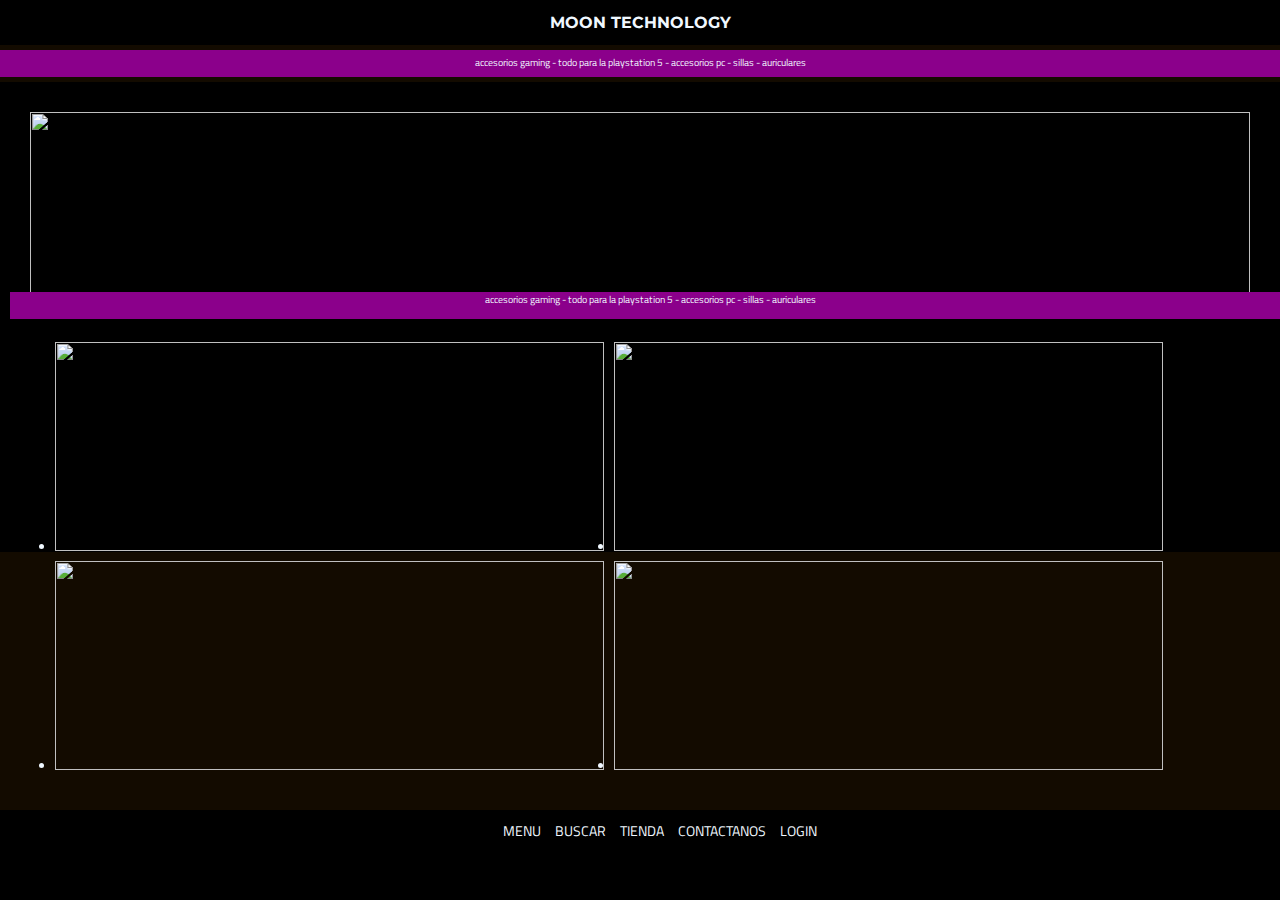
==== index.html @ ddf6d122 "Cambios" ====
<html lang="es">
<head>
    <meta charset="UTF-8">
    <meta name="viewport" content="width=device-width, initial-scale=1.0">
    <script src="https://kit.fontawesome.com/e15e8c34af.js" crossorigin="anonymous"></script>
    <link rel="stylesheet" href="styles.css">

    <!-- FUENTES E ICONOS -->
    <link rel="preconnect" href="https://fonts.googleapis.com">
<link rel="preconnect" href="https://fonts.gstatic.com" crossorigin>
<link href="https://fonts.googleapis.com/css2?family=Titillium+Web:wght@200;600;700&display=swap" rel="stylesheet">
<link href="https://fonts.googleapis.com/css2?family=Montserrat&display=swap" rel="stylesheet">
    <title>Moon Tecnology</title>
</head>
<body>
    <header>
        <nav>
            <div class="logo">
                <h1>MOON TECHNOLOGY</h1>
            </div>
        </nav>
        <article class="barra-animada">
            <p>accesorios gaming - todo para la playstation 5 - accesorios pc - sillas - auriculares</p> 
        </article>
    </header>
    <main>
        <section class="arts-pcipales">
            <article class="principal">
                <img src="/images/FONDO2.webp" class="principal-img" width="200px" alt="">
            </article>
            <article class="barra-animada-inferior">
                <p>accesorios gaming - todo para la playstation 5 - accesorios pc - sillas - auriculares </p> 
            </article>
            <article class="principal-2">
                <ul class="principal-2-list">
                    <li>
                        <img src="/images/FONDO3.webp" class="principal-2-list-img" width="200px" alt="">
                    </li>
                    <li>
                        <img src="/images/P (3).jpg" class="principal-2-list-img"  width="200px" alt="">
                    </li>
                    <li>
                        <img src="/images/P (2).jpg" class="principal-2-list-img" width="200px" alt="">
                    </li>
                    <li>
                        <img src="/images/P (4).jpg" class="principal-2-list-img"  width="200px" alt="">
                    </li>
                </ul>
            </article>      
        </section>

    </main>



    <footer>
        <ul class="list-menu">
            <li class="list-menu-li">
                <a href=""><i class="fa fa-bars" aria-hidden="true"></i>
                </a>
                <p>MENU</p>
            </li>
            <li class="list-menu-li">
                <a href=""><i class="fa fa-search" aria-hidden="true"></i>
                </a>
                <p>BUSCAR</p>
            </li>
            <li class="list-menu-li">
                <a href=""><i class="fa fa-shopping-basket" aria-hidden="true"></i></a>
                <p>TIENDA</p>
            </li>
            <li class="list-menu-li">
                <a href=""><i class="fa fa-commenting" aria-hidden="true"></i></a>  
                <p>CONTACTANOS</p>
            </li>
            <li class="list-menu-li">
                <a href="https://www.w3schools.com/" target="_blank" ><i class="fa fa-sign-in" aria-hidden="true"></i>
                </a>
                <p>LOGIN</p>
            </li>
        </ul>
    </footer>

</body>
</html>
---- styles.css ----
* {
    margin: 0%;
    color: aliceblue;
}
nav {
    background-color: black;

}

/*body*/
body {
    background-color: rgb(19, 11, 0);
}
.logo {
    display: flex;
    width: 100%;
    height: 5vh;
    justify-content:center;   /*alineacion horizontal*/
    align-items: center; /*alineacion vertical*/
    background-color: #000;
}
.logo h1 {
    font-family: 'Montserrat', sans-serif;
    font-size: medium;
}

.barra-animada {
    background-color: darkmagenta;
    height: 3%;
    margin: 5px 0px;
    width: 100%;
}
.barra-animada p {
    font-family: 'Titillium Web', sans-serif;
    font-size: 10px;
    text-align: center;
    padding: 5px;
}


.arts-pcipales{
    background-color: black;
    padding: 10px;
    display: flex;
    flex-direction: column;
    height: 50%;
}
.principal {
    padding: 20px;
    height: 70%;
}
.principal-img {
    object-fit: contain;
    width:100%;
    height:100%;
}

.principal-2{
    display: flex;
    height: 70%;
    width: 100%;
}
.principal-2-list {
    display: flex;
    width: 100%;
    flex-wrap: wrap;

}
.principal-2-list li {
    margin: 5px;
    width: 45%;
} 
.principal-2-list-img {
    object-fit:cover;
    width:100%;
    height:100%;
}

.barra-animada-inferior {
    background-color: darkmagenta;
    height: 3%;
    position: absolute;
    margin: 200px 0px;
    width: 100%;
}
.barra-animada-inferior p {
    font-family: 'Titillium Web', sans-serif;
    font-size: 10px;
    text-align: center;
}

/*footer*/
footer {
    background-color: black;
    width: 100%;
    position: fixed;
    bottom: 0;
    right: 0;
}

.list-menu { /*Trabajando en los Ul */
    height: 10vh;
    list-style-type: none;
    display: flex;
    align-items:flex-start;
    flex-direction: row;
    justify-content: center;
    text-align: center;
}

.list-menu-li { /*Trabajando en los li */
    font-size: 90%;
    font-family: 'Titillium Web', sans-serif;
    margin: 10px 7px;
}
.list-menu-li i{
    font-size: 20px;
    margin: 7px;
}
.list-menu-li p:hover {
    color: rgb(146, 208, 255);
}
.list-menu-li i:hover { /*para los iconos del menu inferior*/
    color: rgb(146, 208, 255);
    transform: scale(1.2);
    transition-duration: 0.4s;
}
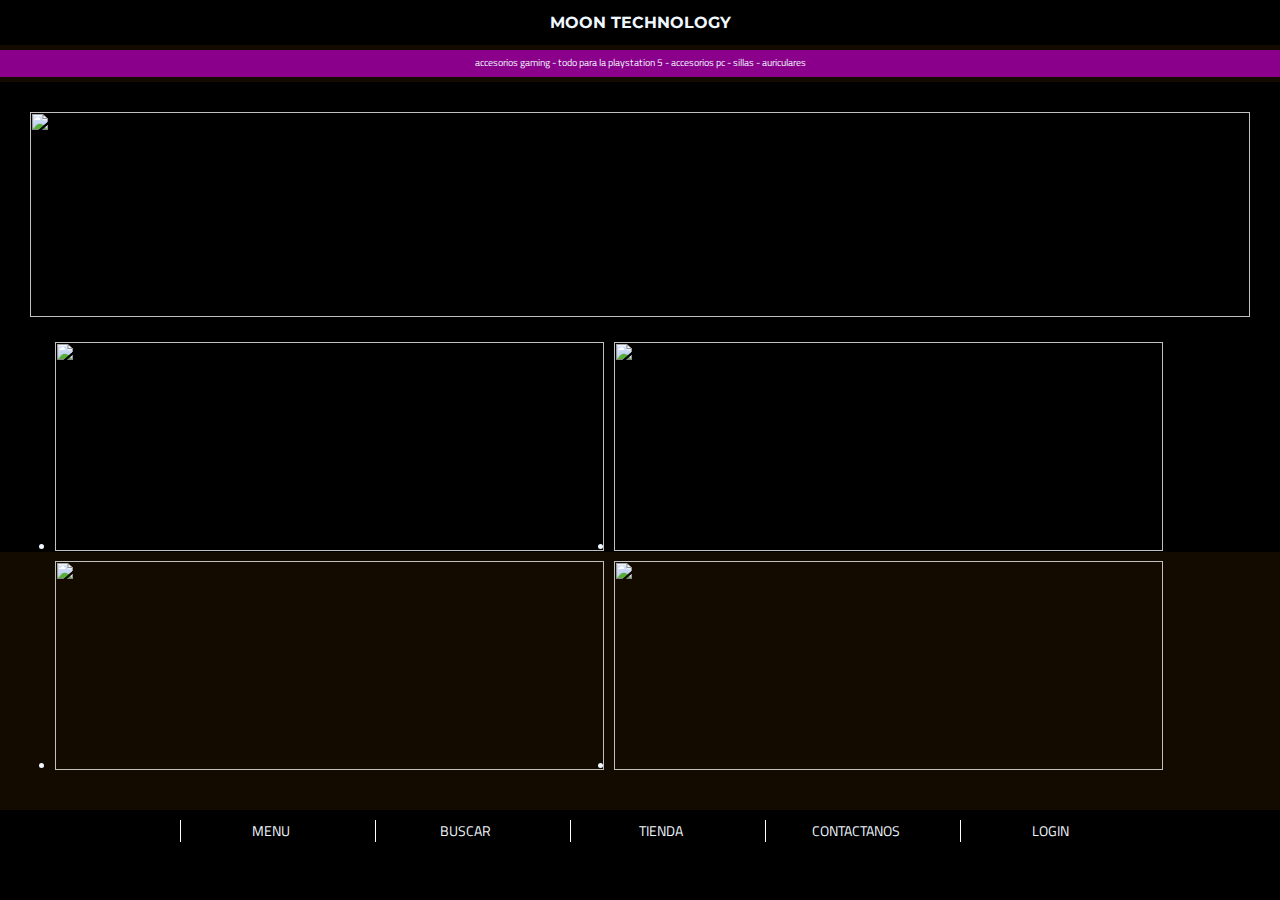
==== commit f5bf10b1: "cambios en body" ====
--- a/index.html
+++ b/index.html
@@ -28,9 +28,7 @@
             <article class="principal">
                 <img src="/images/FONDO2.webp" class="principal-img" width="200px" alt="">
             </article>
-            <article class="barra-animada-inferior">
-                <p>accesorios gaming - todo para la playstation 5 - accesorios pc - sillas - auriculares </p> 
-            </article>
+
             <article class="principal-2">
                 <ul class="principal-2-list">
                     <li>
--- a/styles.css
+++ b/styles.css
@@ -54,7 +54,6 @@
     width:100%;
     height:100%;
 }
-
 .principal-2{
     display: flex;
     height: 70%;
@@ -74,19 +73,6 @@
     object-fit:cover;
     width:100%;
     height:100%;
-}
-
-.barra-animada-inferior {
-    background-color: darkmagenta;
-    height: 3%;
-    position: absolute;
-    margin: 200px 0px;
-    width: 100%;
-}
-.barra-animada-inferior p {
-    font-family: 'Titillium Web', sans-serif;
-    font-size: 10px;
-    text-align: center;
 }
 
 /*footer*/
@@ -112,9 +98,11 @@
     font-size: 90%;
     font-family: 'Titillium Web', sans-serif;
     margin: 10px 7px;
+    border-left: 1px solid #fff;
+    width: 20vh;
 }
 .list-menu-li i{
-    font-size: 20px;
+    font-size: 2vh;
     margin: 7px;
 }
 .list-menu-li p:hover {
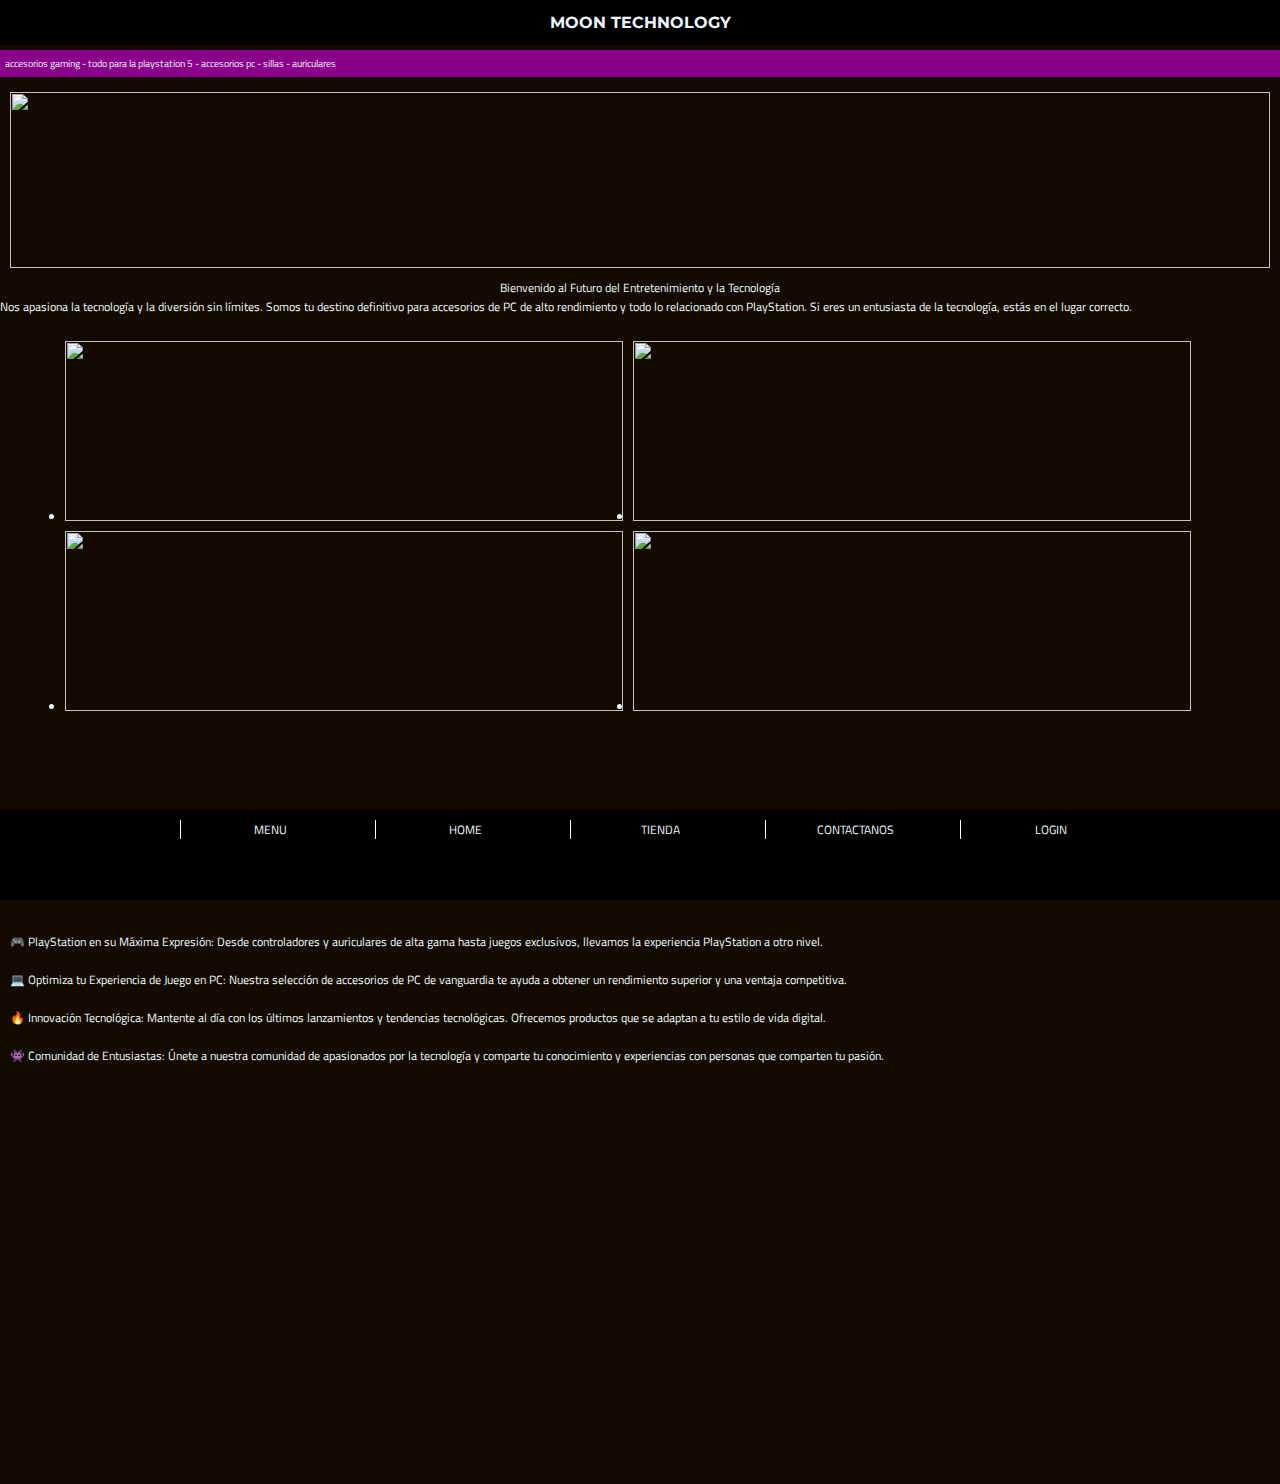
==== commit a8f251b2: "Agregado de ncontact" ====
--- a/index.html
+++ b/index.html
@@ -7,11 +7,12 @@
 
     <!-- FUENTES E ICONOS -->
     <link rel="preconnect" href="https://fonts.googleapis.com">
-<link rel="preconnect" href="https://fonts.gstatic.com" crossorigin>
-<link href="https://fonts.googleapis.com/css2?family=Titillium+Web:wght@200;600;700&display=swap" rel="stylesheet">
-<link href="https://fonts.googleapis.com/css2?family=Montserrat&display=swap" rel="stylesheet">
+    <link rel="preconnect" href="https://fonts.gstatic.com" crossorigin>
+    <link href="https://fonts.googleapis.com/css2?family=Titillium+Web:wght@200;600;700&display=swap" rel="stylesheet">
+    <link href="https://fonts.googleapis.com/css2?family=Montserrat&display=swap" rel="stylesheet">
     <title>Moon Tecnology</title>
 </head>
+
 <body>
     <header>
         <nav>
@@ -20,34 +21,58 @@
             </div>
         </nav>
         <article class="barra-animada">
-            <p>accesorios gaming - todo para la playstation 5 - accesorios pc - sillas - auriculares</p> 
+            <p>accesorios gaming - todo para la playstation 5 - accesorios pc - sillas - auriculares</p>
         </article>
     </header>
+
     <main>
-        <section class="arts-pcipales">
-            <article class="principal">
-                <img src="/images/FONDO2.webp" class="principal-img" width="200px" alt="">
+        <section class="box-fath-pcpl">
+
+            <article class="box-fath-1">
+                <img src="images/FONDO2.webp" class="box-fath-1-img" width="200px" alt="">
             </article>
+            <p align="center">Bienvenido al Futuro del Entretenimiento y la 
+                Tecnología <br>     
+                    <p class="txt-pag">
+                        Nos apasiona la tecnología y la diversión sin límites. Somos tu destino definitivo para accesorios
+                        de PC de alto rendimiento y todo lo relacionado con PlayStation. Si eres un entusiasta de la
+                        tecnología, estás en el lugar correcto.
+                    </p>
 
-            <article class="principal-2">
-                <ul class="principal-2-list">
+            <article class="box-fath-2">
+                <ul class="box-fath-2-list">
                     <li>
-                        <img src="/images/FONDO3.webp" class="principal-2-list-img" width="200px" alt="">
+                        <img src="images/FONDO3.webp" class="box-fath-2-list-img" width="200px" alt="">
                     </li>
                     <li>
-                        <img src="/images/P (3).jpg" class="principal-2-list-img"  width="200px" alt="">
+                        <img src="images/P (3).jpg" class="box-fath-2-list-img" width="200px" alt="">
                     </li>
                     <li>
-                        <img src="/images/P (2).jpg" class="principal-2-list-img" width="200px" alt="">
+                        <img src="images/P (2).jpg" class="box-fath-2-list-img" width="200px" alt="">
                     </li>
                     <li>
-                        <img src="/images/P (4).jpg" class="principal-2-list-img"  width="200px" alt="">
+                        <img src="images/P (4).jpg" class="box-fath-2-list-img" width="200px" alt="">
                     </li>
                 </ul>
-            </article>      
+            </article>
         </section>
 
+        <section class="txt-copy">
+                <article>
+        <p>
+            🎮 PlayStation en su Máxima Expresión: Desde controladores y auriculares de alta gama hasta juegos
+            exclusivos, llevamos la experiencia PlayStation a otro nivel. <br><br>
+            💻 Optimiza tu Experiencia de Juego en PC: Nuestra selección de accesorios de PC de vanguardia te ayuda a
+            obtener un rendimiento superior y una ventaja competitiva. <br><br>
+            🔥 Innovación Tecnológica: Mantente al día con los últimos lanzamientos y tendencias tecnológicas. Ofrecemos
+            productos que se adaptan a tu estilo de vida digital. <br><br>
+            👾 Comunidad de Entusiastas: Únete a nuestra comunidad de apasionados por la tecnología y comparte tu
+            conocimiento y experiencias con personas que comparten tu pasión. <br><br>
+        </p>
+    </article>
+        </section>
     </main>
+
 
 
 
@@ -59,20 +84,20 @@
                 <p>MENU</p>
             </li>
             <li class="list-menu-li">
-                <a href=""><i class="fa fa-search" aria-hidden="true"></i>
+                <a href="index.html"><i class="fa fa-home" aria-hidden="true"></i>
                 </a>
-                <p>BUSCAR</p>
+                <p>HOME</p>
             </li>
             <li class="list-menu-li">
                 <a href=""><i class="fa fa-shopping-basket" aria-hidden="true"></i></a>
                 <p>TIENDA</p>
             </li>
             <li class="list-menu-li">
-                <a href=""><i class="fa fa-commenting" aria-hidden="true"></i></a>  
+                <a href="contactanos.html"><i class="fa fa-commenting" aria-hidden="true"></i></a>
                 <p>CONTACTANOS</p>
             </li>
             <li class="list-menu-li">
-                <a href="https://www.w3schools.com/" target="_blank" ><i class="fa fa-sign-in" aria-hidden="true"></i>
+                <a href="https://www.w3schools.com/" target="_blank"><i class="fa fa-sign-in" aria-hidden="true"></i>
                 </a>
                 <p>LOGIN</p>
             </li>
@@ -80,4 +105,5 @@
     </footer>
 
 </body>
+
 </html>--- a/styles.css
+++ b/styles.css
@@ -2,10 +2,14 @@
     margin: 0%;
     color: aliceblue;
 }
+p{
+    font-family: 'Titillium Web', sans-serif;
+    font-size: 12px;
+}
 nav {
     background-color: black;
+}
 
-}
 
 /*body*/
 body {
@@ -25,6 +29,8 @@
 }
 
 .barra-animada {
+    display: flex;
+    align-items: center;
     background-color: darkmagenta;
     height: 3%;
     margin: 5px 0px;
@@ -37,43 +43,50 @@
     padding: 5px;
 }
 
-
-.arts-pcipales{
-    background-color: black;
-    padding: 10px;
+.box-fath-pcpl{ /* Caja contenedora principal*/
     display: flex;
     flex-direction: column;
     height: 50%;
+    width: 100%;
 }
-.principal {
-    padding: 20px;
-    height: 70%;
+.box-fath-1 { /*articulo de img principal*/
+    height: 50%;
+    margin: 10px;
 }
-.principal-img {
+
+.box-fath-1-img { /*imagen principal*/
     object-fit: contain;
     width:100%;
     height:100%;
 }
-.principal-2{
+.box-fath-2{
+    margin: 20px;
     display: flex;
-    height: 70%;
+    height: 50%;
     width: 100%;
 }
-.principal-2-list {
+.box-fath-2-list { /*ul*/
     display: flex;
     width: 100%;
     flex-wrap: wrap;
 
 }
-.principal-2-list li {
+.box-fath-2-list li {
     margin: 5px;
     width: 45%;
 } 
-.principal-2-list-img {
+.box-fath-2-list-img {
     object-fit:cover;
     width:100%;
     height:100%;
 }
+
+.txt-copy {
+    position: relative;
+    margin: 400px 10px;
+}
+
+
 
 /*footer*/
 footer {
@@ -112,4 +125,55 @@
     color: rgb(146, 208, 255);
     transform: scale(1.2);
     transition-duration: 0.4s;
-}+}
+
+
+
+
+/* PAGINA CONCTACTANOS*/
+
+.form-mail {
+    width: 50%;
+    margin: 20px;
+    display: flex;
+    justify-content: center;
+    padding: 10px;
+}
+.form-mail h1 {
+    font-family: 'Lucida Sans', sans-serif;
+    color: #4ce2ea;
+}
+.form-mail input {
+    margin: 5px;
+}
+
+.button-64 {
+    background-color: #4ce2ea;
+    border-radius: 8px;
+    border-style: none;
+    box-sizing: border-box;
+    color: #000000;
+    cursor: pointer;
+    display: inline-block;
+    font-family: "Haas Grot Text R Web", "Helvetica Neue", Helvetica, Arial, sans-serif;
+    font-size: 14px;
+    font-weight: 500;
+    height: 40px;
+    line-height: 20px;
+    list-style: none;
+    margin: 0;
+    outline: none;
+    padding: 10px 16px;
+    position: relative;
+    text-align: center;
+    text-decoration: none;
+    transition: color 100ms;
+    vertical-align: baseline;
+    user-select: none;
+    -webkit-user-select: none;
+    touch-action: manipulation;
+}
+
+.button-64:hover, .button-64:focus {
+    background-color: #9cf0f4;
+    }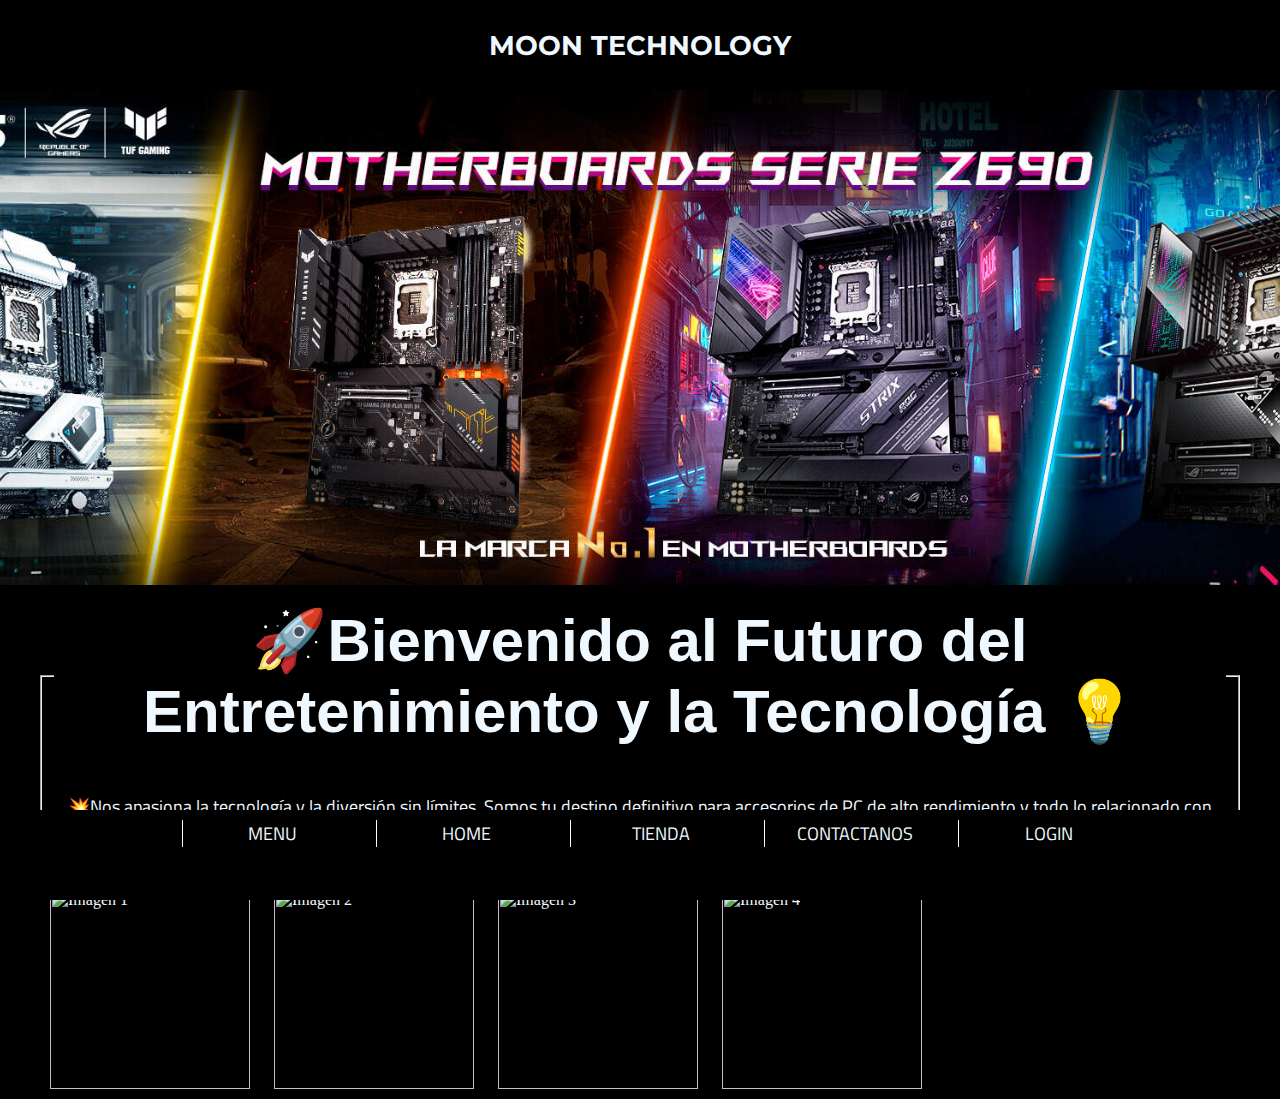
==== commit 1fff7881: "c" ====
--- a/index.html
+++ b/index.html
@@ -1,4 +1,5 @@
 <html lang="es">
+
 <head>
     <meta charset="UTF-8">
     <meta name="viewport" content="width=device-width, initial-scale=1.0">
@@ -16,60 +17,68 @@
 <body>
     <header>
         <nav>
-            <div class="logo">
+            <div class="container-logo">
                 <h1>MOON TECHNOLOGY</h1>
             </div>
         </nav>
-        <article class="barra-animada">
-            <p>accesorios gaming - todo para la playstation 5 - accesorios pc - sillas - auriculares</p>
-        </article>
     </header>
 
+
     <main>
-        <section class="box-fath-pcpl">
+        <section>
+            <article class="home-banner">
+                <img src="images/home-banner.jpg" class="home-banner-img" alt="">
+            </article>
 
-            <article class="box-fath-1">
-                <img src="images/FONDO2.webp" class="box-fath-1-img" width="200px" alt="">
+            <article class="txt-principal">
+                <fieldset>
+                    <legend>
+                        <h1>🚀Bienvenido al Futuro del Entretenimiento y la
+                            Tecnología 💡</h1>
+                    </legend>
+                    <p>
+                        💥Nos apasiona la tecnología y la diversión sin
+                        límites. Somos tu destino
+                        definitivo para accesorios
+                        de PC de alto rendimiento y todo lo relacionado con PlayStation. Si eres un
+                        entusiasta de la
+                        tecnología, estás en el lugar correcto.🕹️
+                    </p>
+                </fieldset>
+
             </article>
-            <p align="center">Bienvenido al Futuro del Entretenimiento y la 
-                Tecnología <br>     
-                    <p class="txt-pag">
-                        Nos apasiona la tecnología y la diversión sin límites. Somos tu destino definitivo para accesorios
-                        de PC de alto rendimiento y todo lo relacionado con PlayStation. Si eres un entusiasta de la
-                        tecnología, estás en el lugar correcto.
-                    </p>
 
-            <article class="box-fath-2">
-                <ul class="box-fath-2-list">
-                    <li>
-                        <img src="images/FONDO3.webp" class="box-fath-2-list-img" width="200px" alt="">
+            <article>
+                <ul class="cards-home">
+                    <li class="cards-home-img">
+                        <div class="image-container">
+                            <img src="images/FONDO3.webp" alt="Imagen 1">
+                        </div>
                     </li>
-                    <li>
-                        <img src="images/P (3).jpg" class="box-fath-2-list-img" width="200px" alt="">
+                    <li class="cards-home-img">
+                        <div class="image-container">
+                            <img src="images/P (3).jpg" alt="Imagen 2">
+                        </div>
                     </li>
-                    <li>
-                        <img src="images/P (2).jpg" class="box-fath-2-list-img" width="200px" alt="">
+                    <li class="cards-home-img">
+                        <div class="image-container">
+                            <img src="images/P (2).jpg" alt="Imagen 3">
+                        </div>
                     </li>
-                    <li>
-                        <img src="images/P (4).jpg" class="box-fath-2-list-img" width="200px" alt="">
+                    <li class="cards-home-img">
+                        <div class="image-container">
+                            <img src="images/P (4).jpg" alt="Imagen 4">
+                        </div>
                     </li>
                 </ul>
             </article>
+            
         </section>
 
         <section class="txt-copy">
-                <article>
-        <p>
-            🎮 PlayStation en su Máxima Expresión: Desde controladores y auriculares de alta gama hasta juegos
-            exclusivos, llevamos la experiencia PlayStation a otro nivel. <br><br>
-            💻 Optimiza tu Experiencia de Juego en PC: Nuestra selección de accesorios de PC de vanguardia te ayuda a
-            obtener un rendimiento superior y una ventaja competitiva. <br><br>
-            🔥 Innovación Tecnológica: Mantente al día con los últimos lanzamientos y tendencias tecnológicas. Ofrecemos
-            productos que se adaptan a tu estilo de vida digital. <br><br>
-            👾 Comunidad de Entusiastas: Únete a nuestra comunidad de apasionados por la tecnología y comparte tu
-            conocimiento y experiencias con personas que comparten tu pasión. <br><br>
-        </p>
-    </article>
+            <article>
+
+            </article>
         </section>
     </main>
 
--- a/styles.css
+++ b/styles.css
@@ -1,89 +1,71 @@
 * {
     margin: 0%;
     color: aliceblue;
+    box-sizing: border-box;
 }
 p{
     font-family: 'Titillium Web', sans-serif;
     font-size: 12px;
 }
-nav {
-    background-color: black;
+
+.container-logo {
+    background-color: #000;
+    height: 10vh;
+    text-align: center; /* Centra horizontalmente el contenido */
+    display: flex;
+    align-items: center;
+    justify-content: center;
+
+}
+.container-logo h1 {
+    font-family: 'Montserrat', sans-serif;
+    font-size: 3vh;/* El tamaño de fuente es el 30% de la altura del contenedor */
+    flex-wrap: nowrap;
+}
+
+/*body*/
+body {
+    background-color: #000
 }
 
 
-/*body*/
-body {
-    background-color: rgb(19, 11, 0);
+.home-banner{ /* Caja contenedora principal*/
+    display: flex;
+    height: 55vh;
 }
-.logo {
-    display: flex;
-    width: 100%;
-    height: 5vh;
-    justify-content:center;   /*alineacion horizontal*/
-    align-items: center; /*alineacion vertical*/
-    background-color: #000;
-}
-.logo h1 {
-    font-family: 'Montserrat', sans-serif;
-    font-size: medium;
-}
-
-.barra-animada {
-    display: flex;
-    align-items: center;
-    background-color: darkmagenta;
-    height: 3%;
-    margin: 5px 0px;
-    width: 100%;
-}
-.barra-animada p {
-    font-family: 'Titillium Web', sans-serif;
-    font-size: 10px;
-    text-align: center;
-    padding: 5px;
-}
-
-.box-fath-pcpl{ /* Caja contenedora principal*/
-    display: flex;
-    flex-direction: column;
-    height: 50%;
-    width: 100%;
-}
-.box-fath-1 { /*articulo de img principal*/
-    height: 50%;
-    margin: 10px;
-}
-
-.box-fath-1-img { /*imagen principal*/
-    object-fit: contain;
-    width:100%;
-    height:100%;
-}
-.box-fath-2{
-    margin: 20px;
-    display: flex;
-    height: 50%;
-    width: 100%;
-}
-.box-fath-2-list { /*ul*/
-    display: flex;
-    width: 100%;
-    flex-wrap: wrap;
-
-}
-.box-fath-2-list li {
-    margin: 5px;
-    width: 45%;
-} 
-.box-fath-2-list-img {
-    object-fit:cover;
+.home-banner-img{ /*imagen principal*/
+    object-fit: cover;
     width:100%;
     height:100%;
 }
 
-.txt-copy {
-    position: relative;
-    margin: 400px 10px;
+.txt-principal{
+    background-color: #000;
+    margin: 10px 30px ;
+    padding: 10px;
+    text-align: center;
+}
+.txt-principal p {
+    font-size: large;
+}
+
+
+.cards-home-img {
+    list-style: none;
+    display: inline-block;
+    margin: 10px; /* Espacio entre las imágenes */
+}
+
+.image-container {
+    width: 200px; 
+    height: 200px;
+    overflow: hidden; /* Recorta las imágenes si son más grandes */
+}
+
+.image-container img {
+    width: 100%;
+    height: 100%;
+    object-fit: cover; /* Mantiene la relación de aspecto y llena el contenedor */
 }
 
 
@@ -108,21 +90,23 @@
 }
 
 .list-menu-li { /*Trabajando en los li */
-    font-size: 90%;
     font-family: 'Titillium Web', sans-serif;
     margin: 10px 7px;
     border-left: 1px solid #fff;
     width: 20vh;
+    text-align: center;
 }
 .list-menu-li i{
     font-size: 2vh;
-    margin: 7px;
+    margin: 5px;
 }
-.list-menu-li p:hover {
-    color: rgb(146, 208, 255);
+.list-menu-li p {
+    font-size: 2vh;
+    text-align: center;
 }
-.list-menu-li i:hover { /*para los iconos del menu inferior*/
-    color: rgb(146, 208, 255);
+
+.list-menu-li:hover { /*para los iconos del menu inferior*/
+    color: rgb(0, 145, 255);
     transform: scale(1.2);
     transition-duration: 0.4s;
 }
@@ -139,25 +123,34 @@
     justify-content: center;
     padding: 10px;
 }
-.form-mail h1 {
+legend {
     font-family: 'Lucida Sans', sans-serif;
     color: #4ce2ea;
+    margin: 40px 0px;
+    text-align: center;
+    font-size: 30px;
+
 }
 .form-mail input {
     margin: 5px;
+    color: #000000;
+}
+.form-mail textarea {
+    color: #000;
+    font-size: large;
 }
 
-.button-64 {
-    background-color: #4ce2ea;
+.button , .reset-button{
+    background-color: #ff32e7;
     border-radius: 8px;
     border-style: none;
     box-sizing: border-box;
     color: #000000;
     cursor: pointer;
     display: inline-block;
-    font-family: "Haas Grot Text R Web", "Helvetica Neue", Helvetica, Arial, sans-serif;
+    font-family: 'Lucida Sans', sans-serif;
     font-size: 14px;
-    font-weight: 500;
+    font-weight: 500; /*Grosor font*/
     height: 40px;
     line-height: 20px;
     list-style: none;
@@ -174,6 +167,7 @@
     touch-action: manipulation;
 }
 
-.button-64:hover, .button-64:focus {
-    background-color: #9cf0f4;
-    }+.button:hover, .button:focus , .reset-button:hover , reset-button:focus  {
+    background-color: #ffb4f6;
+    }
+
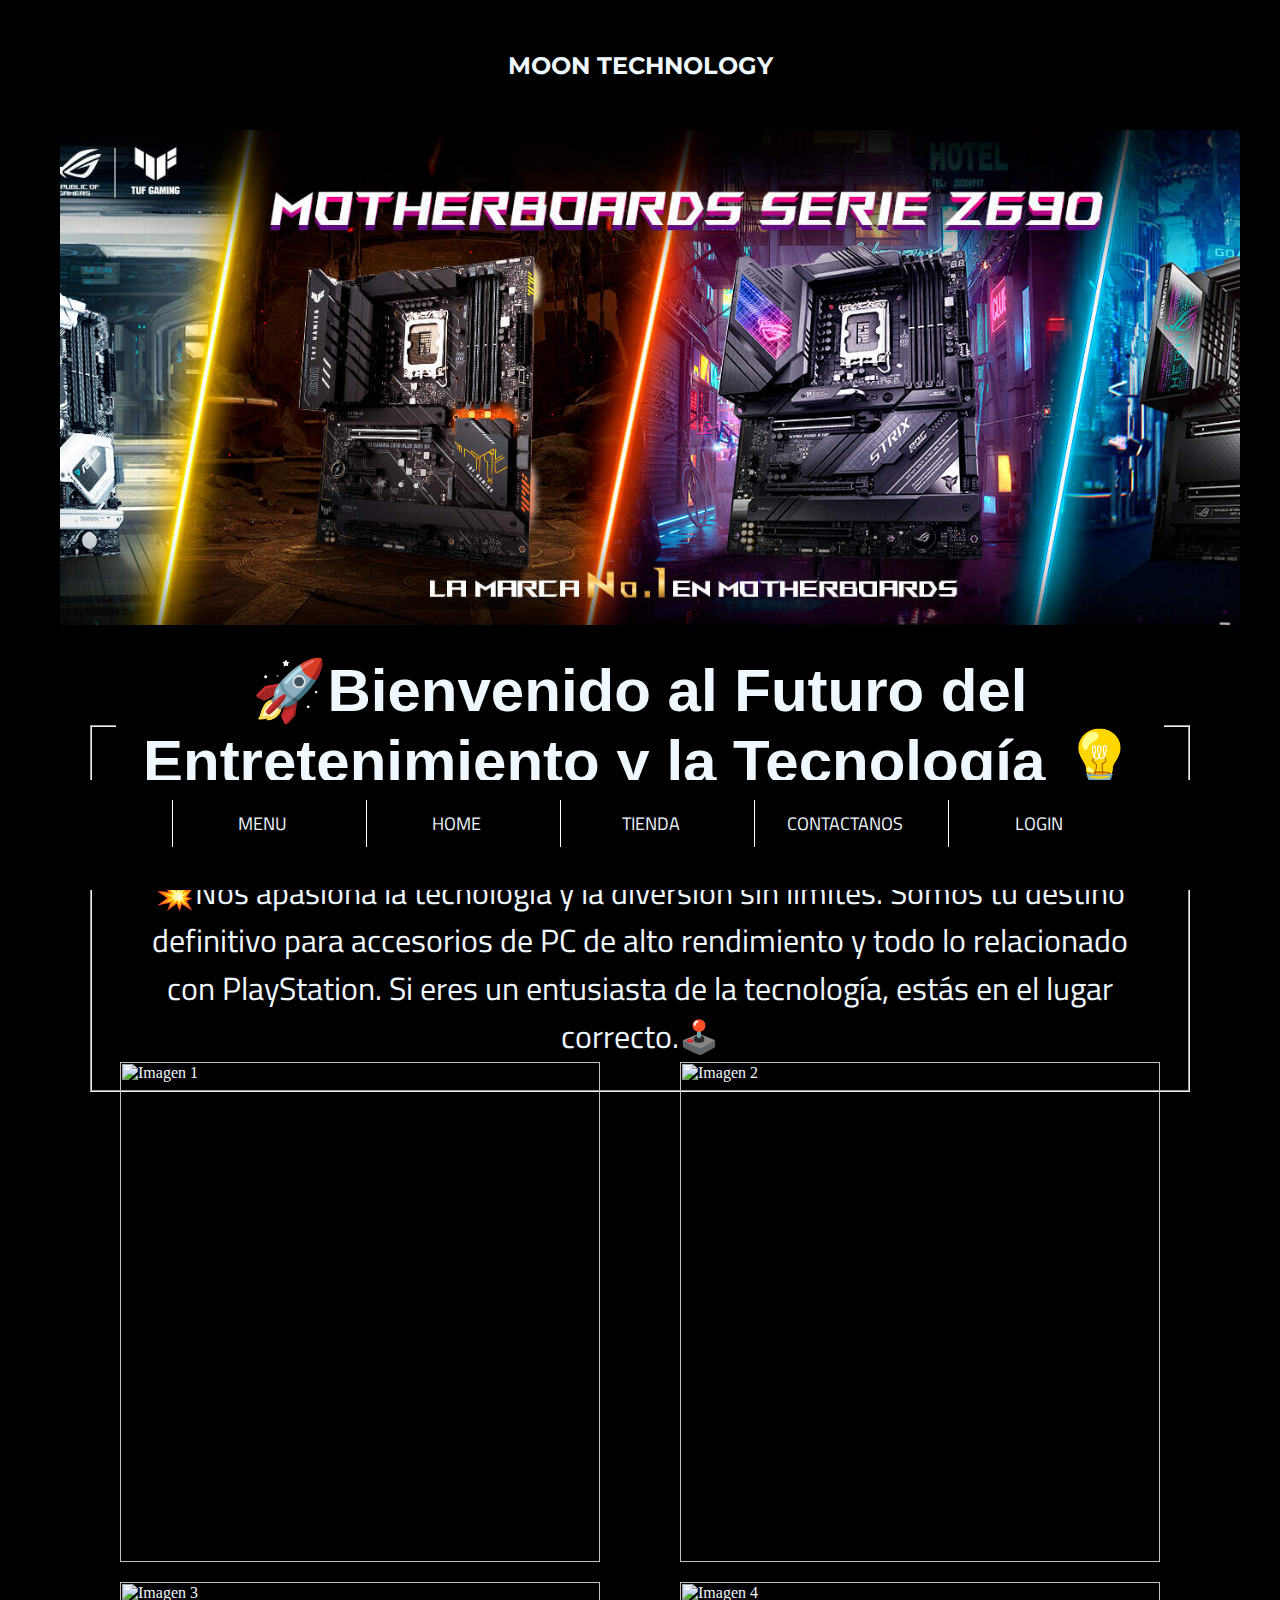
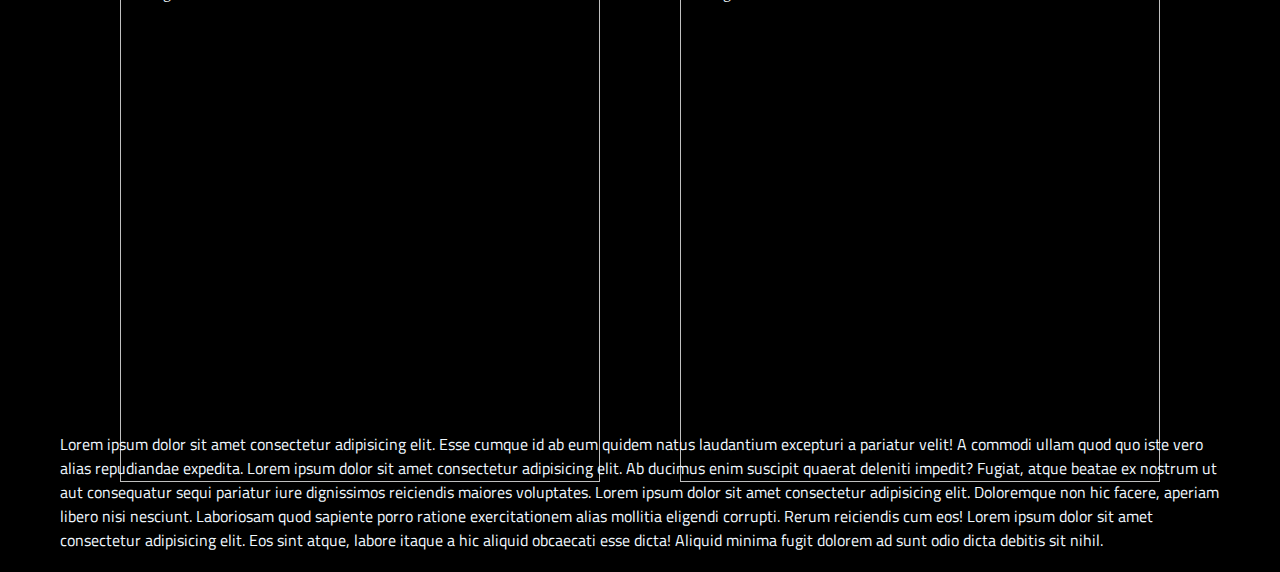
==== commit 094a59e1: "Cambios imgs" ====
--- a/index.html
+++ b/index.html
@@ -48,36 +48,29 @@
 
             </article>
 
-            <article>
-                <ul class="cards-home">
-                    <li class="cards-home-img">
-                        <div class="image-container">
-                            <img src="images/FONDO3.webp" alt="Imagen 1">
-                        </div>
+            <div class="gallery">
+                <ul class="image-list">
+                    <li class="image-item">
+                        <img src="images/FONDO3.webp" alt="Imagen 1">
                     </li>
-                    <li class="cards-home-img">
-                        <div class="image-container">
-                            <img src="images/P (3).jpg" alt="Imagen 2">
-                        </div>
+                    <li class="image-item">
+                        <img src="images/P (3).jpg" alt="Imagen 2">
                     </li>
-                    <li class="cards-home-img">
-                        <div class="image-container">
-                            <img src="images/P (2).jpg" alt="Imagen 3">
-                        </div>
+                    <li class="image-item">
+                        <img src="images/P (2).jpg" alt="Imagen 3">
                     </li>
-                    <li class="cards-home-img">
-                        <div class="image-container">
-                            <img src="images/P (4).jpg" alt="Imagen 4">
-                        </div>
+                    <li class="image-item">
+                        <img src="images/P (4).jpg" alt="Imagen 4">
                     </li>
                 </ul>
-            </article>
-            
+            </div>
         </section>
 
         <section class="txt-copy">
             <article>
-
+                <p>
+                    Lorem ipsum dolor sit amet consectetur adipisicing elit. Esse cumque id ab eum quidem natus laudantium excepturi a pariatur velit! A commodi ullam quod quo iste vero alias repudiandae expedita. Lorem ipsum dolor sit amet consectetur adipisicing elit. Ab ducimus enim suscipit quaerat deleniti impedit? Fugiat, atque beatae ex nostrum ut aut consequatur sequi pariatur iure dignissimos reiciendis maiores voluptates. Lorem ipsum dolor sit amet consectetur adipisicing elit. Doloremque non hic facere, aperiam libero nisi nesciunt. Laboriosam quod sapiente porro ratione exercitationem alias mollitia eligendi corrupti. Rerum reiciendis cum eos! Lorem ipsum dolor sit amet consectetur adipisicing elit. Eos sint atque, labore itaque a hic aliquid obcaecati esse dicta! Aliquid minima fugit dolorem ad sunt odio dicta debitis sit nihil.
+                </p>
             </article>
         </section>
     </main>
--- a/styles.css
+++ b/styles.css
@@ -1,25 +1,23 @@
 * {
-    margin: 0%;
+    margin: 10px;
     color: aliceblue;
-    box-sizing: border-box;
+    box-sizing: border-box; /*Definimos el tamaño de la caja y se mantiene aunque le agreguemos paddin y margin*/
 }
+
 p{
     font-family: 'Titillium Web', sans-serif;
-    font-size: 12px;
 }
 
 .container-logo {
-    background-color: #000;
     height: 10vh;
     text-align: center; /* Centra horizontalmente el contenido */
     display: flex;
     align-items: center;
     justify-content: center;
-
 }
 .container-logo h1 {
     font-family: 'Montserrat', sans-serif;
-    font-size: 3vh;/* El tamaño de fuente es el 30% de la altura del contenedor */
+    font-size: 1.5em;/* El tamaño de fuente es el 30% de la altura del contenedor */
     flex-wrap: nowrap;
 }
 
@@ -34,40 +32,50 @@
     height: 55vh;
 }
 .home-banner-img{ /*imagen principal*/
-    object-fit: cover;
+    object-fit:cover;
     width:100%;
     height:100%;
 }
 
 .txt-principal{
+    font-size: 2em;
     background-color: #000;
     margin: 10px 30px ;
     padding: 10px;
     text-align: center;
 }
-.txt-principal p {
-    font-size: large;
+
+.gallery {
+    display: flex;
+    justify-content: center;
+    align-items: center;
+    height: 100vh;
 }
 
+.image-list {
+    list-style: none;
+    padding: 0;
+    display: flex;
+    flex-wrap: wrap;
+    justify-content: space-evenly;
+    height: auto;
 
-.cards-home-img {
-    list-style: none;
-    display: inline-block;
-    margin: 10px; /* Espacio entre las imágenes */
 }
 
-.image-container {
-    width: 200px; 
-    height: 200px;
-    overflow: hidden; /* Recorta las imágenes si son más grandes */
+.image-item {
+    width: 500px; /* Cambia el tamaño deseado */
+    height: 500px; /* Cambia el tamaño deseado */
+    margin: 10px;
+    display: flex;
+    justify-content: center;
+    align-items: center;
 }
 
-.image-container img {
+.image-item img {
     width: 100%;
     height: 100%;
-    object-fit: cover; /* Mantiene la relación de aspecto y llena el contenedor */
+    object-fit: cover;
 }
-
 
 
 /*footer*/
@@ -167,7 +175,7 @@
     touch-action: manipulation;
 }
 
-.button:hover, .button:focus , .reset-button:hover , reset-button:focus  {
+.button:hover, .button:focus , .reset-button:hover , .reset-button:focus  {
     background-color: #ffb4f6;
     }
 
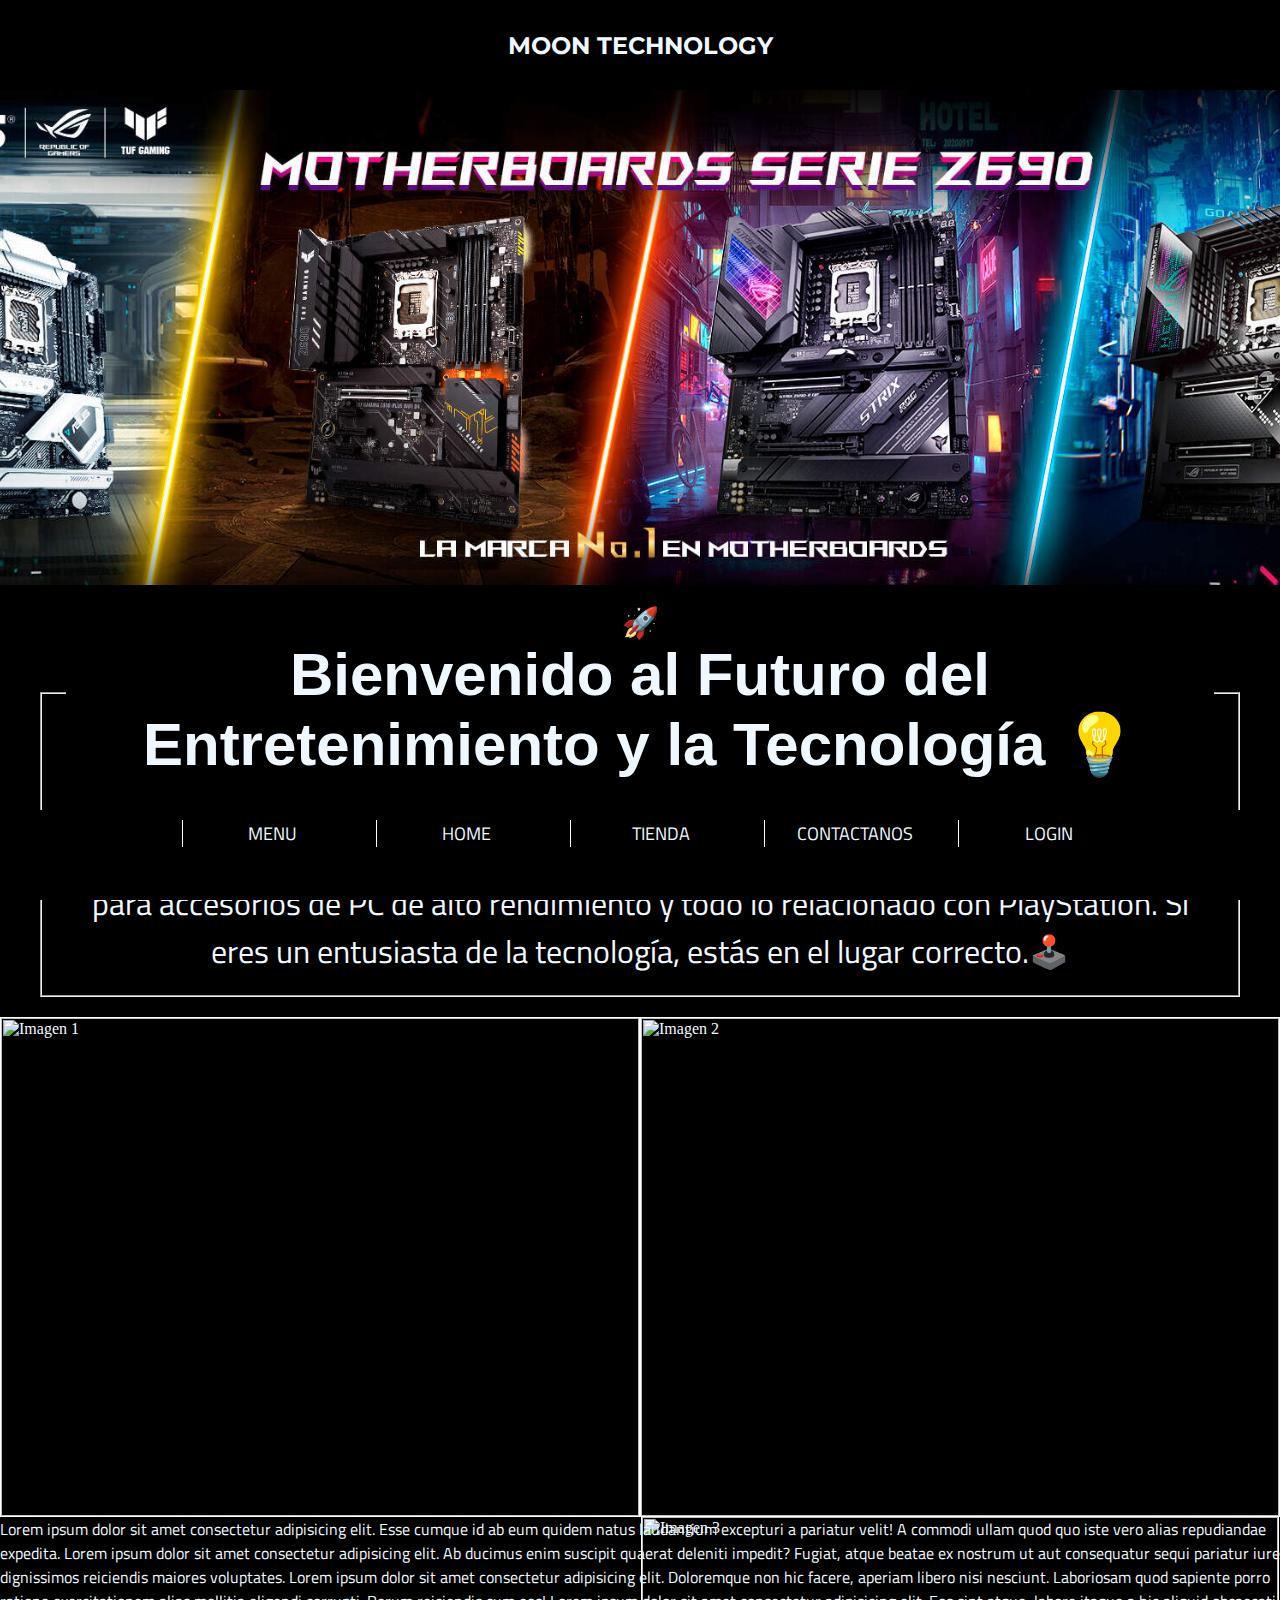
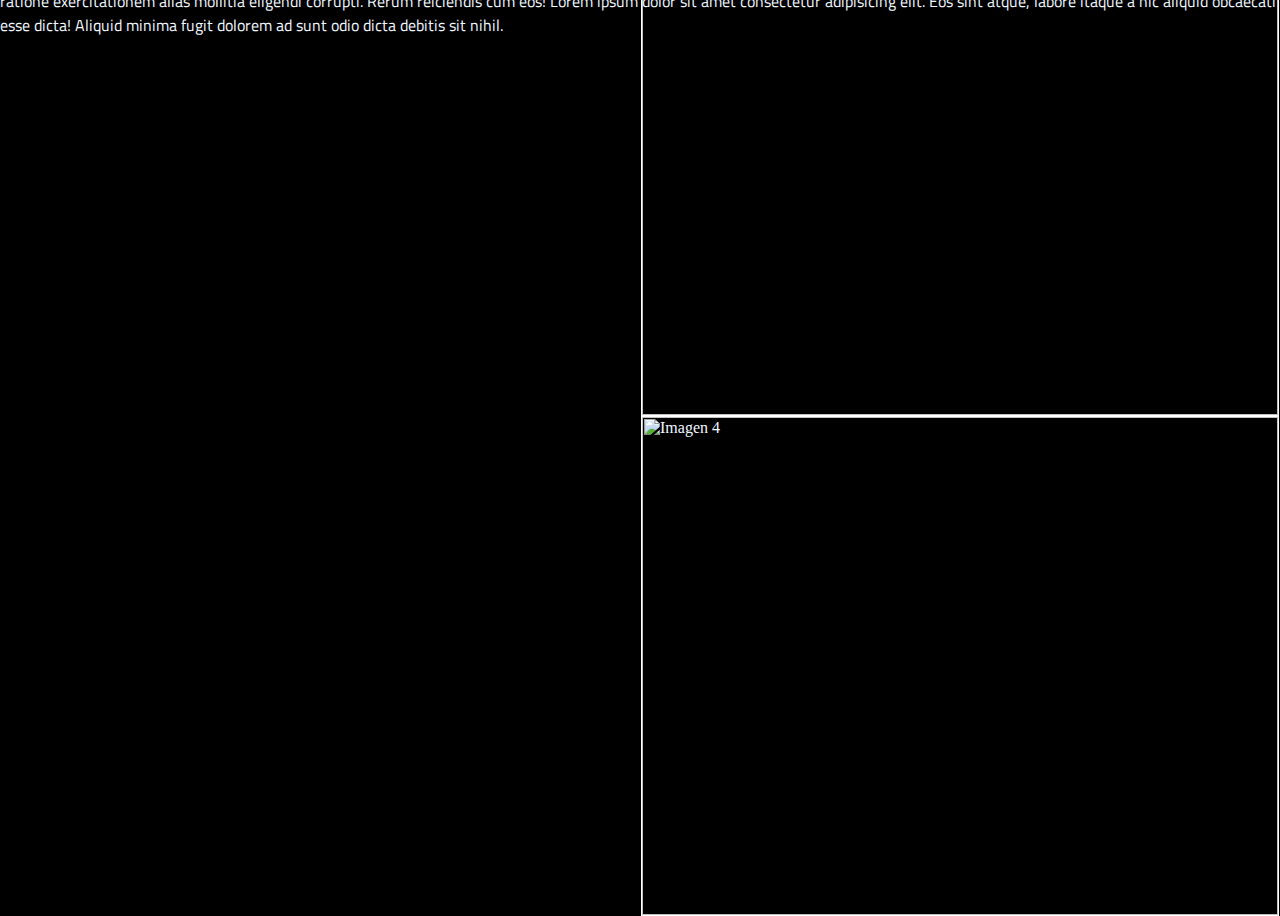
==== commit 4eb0e864: "animacion y animation delete" ====
--- a/index.html
+++ b/index.html
@@ -26,14 +26,15 @@
 
     <main>
         <section>
-            <article class="home-banner">
+            <div class="container-banner">
                 <img src="images/home-banner.jpg" class="home-banner-img" alt="">
-            </article>
+            </div>
 
             <article class="txt-principal">
                 <fieldset>
                     <legend>
-                        <h1>🚀Bienvenido al Futuro del Entretenimiento y la
+                        <div class="emoji-animado" >🚀</div>
+                        <h1>Bienvenido al Futuro del Entretenimiento y la
                             Tecnología 💡</h1>
                     </legend>
                     <p>
@@ -47,23 +48,24 @@
                 </fieldset>
 
             </article>
+            <article>
+                
+                <div class="container-galeria">
+                    <div class="image-item">
+                        <img src="images/FONDO3.webp"  class="img-galer" alt="Imagen 1">
+                    </div>
+                    <div class="image-item">
+                        <img src="images/P (3).jpg"  class="img-galer" alt="Imagen 2">
+                    </li>
+                    <div class="image-item">
+                        <img src="images/P (2).jpg"  class="img-galer" alt="Imagen 3">
+                    </div>
+                    <div class="image-item">
+                        <img src="images/P (4).jpg"  class="img-galer" alt="Imagen 4">
+                    </div>
+                </div>
+            </article>
 
-            <div class="gallery">
-                <ul class="image-list">
-                    <li class="image-item">
-                        <img src="images/FONDO3.webp" alt="Imagen 1">
-                    </li>
-                    <li class="image-item">
-                        <img src="images/P (3).jpg" alt="Imagen 2">
-                    </li>
-                    <li class="image-item">
-                        <img src="images/P (2).jpg" alt="Imagen 3">
-                    </li>
-                    <li class="image-item">
-                        <img src="images/P (4).jpg" alt="Imagen 4">
-                    </li>
-                </ul>
-            </div>
         </section>
 
         <section class="txt-copy">
--- a/styles.css
+++ b/styles.css
@@ -1,5 +1,5 @@
 * {
-    margin: 10px;
+    margin: 0;
     color: aliceblue;
     box-sizing: border-box; /*Definimos el tamaño de la caja y se mantiene aunque le agreguemos paddin y margin*/
 }
@@ -10,31 +10,38 @@
 
 .container-logo {
     height: 10vh;
-    text-align: center; /* Centra horizontalmente el contenido */
     display: flex;
-    align-items: center;
-    justify-content: center;
+    align-items: center; /* Centra vertical el contenido */
+    justify-content: center;  /* Centra horiz el contenido */
 }
 .container-logo h1 {
     font-family: 'Montserrat', sans-serif;
     font-size: 1.5em;/* El tamaño de fuente es el 30% de la altura del contenedor */
-    flex-wrap: nowrap;
 }
 
 /*body*/
 body {
-    background-color: #000
+    background-color: #000;
 }
 
 
-.home-banner{ /* Caja contenedora principal*/
+.container-banner{ /* Caja contenedora principal*/
     display: flex;
     height: 55vh;
+    width: 100vw;
+    overflow: hidden;
+
 }
 .home-banner-img{ /*imagen principal*/
     object-fit:cover;
     width:100%;
     height:100%;
+    transition: all 1s linear;
+}
+
+.home-banner-img:hover {
+    width: 102%;
+    height: 102%;
 }
 
 .txt-principal{
@@ -45,35 +52,22 @@
     text-align: center;
 }
 
-.gallery {
+.container-galeria {
     display: flex;
     justify-content: center;
     align-items: center;
-    height: 100vh;
-}
-
-.image-list {
-    list-style: none;
-    padding: 0;
-    display: flex;
-    flex-wrap: wrap;
-    justify-content: space-evenly;
-    height: auto;
-
+    width: 100vw;
 }
 
 .image-item {
-    width: 500px; /* Cambia el tamaño deseado */
-    height: 500px; /* Cambia el tamaño deseado */
-    margin: 10px;
-    display: flex;
-    justify-content: center;
-    align-items: center;
+    height: 500px;
+    width: 100%;
+    flex-wrap: nowrap;
+    border: 1px solid #ffff;
 }
 
-.image-item img {
+.img-galer {
     width: 100%;
-    height: 100%;
     object-fit: cover;
 }
 
@@ -84,7 +78,6 @@
     width: 100%;
     position: fixed;
     bottom: 0;
-    right: 0;
 }
 
 .list-menu { /*Trabajando en los Ul */
